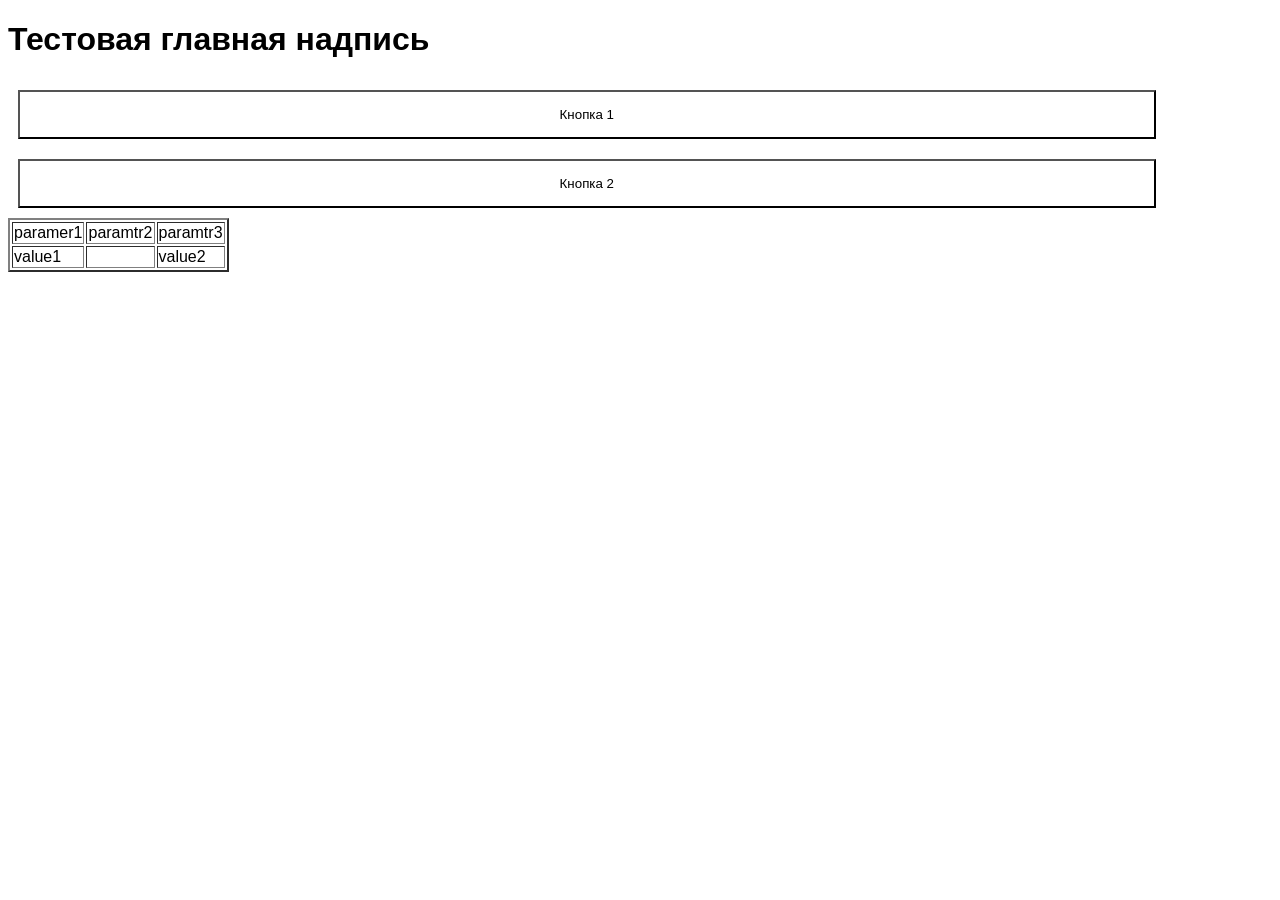
==== index.html @ cca6531f "Add a table to index.html for parameters display" ====
<!DOCTYPE html>
<html lang="ru">
<head>
    <meta charset="UTF-8">
    <meta name="viewport" content="width=device-width, initial-scale=1.0">
    <title>Шуточный Бот</title>
    <script src="https://telegram.org/js/telegram-web-app.js"></script>
    <style>
        body { font-family: sans-serif; background: var(--tg-theme-bg-color); color: var(--tg-theme-text-color); }
        button { padding: 15px; margin: 10px; width: 90%; background: var(--tg-theme-button-color); color: var(--tg-theme-button-text-color); }
    </style>
</head>
<body>
    <h1>Тестовая главная надпись</h1>
    <button id="jokeBtn">Кнопка 1</button>
    <button id="closeBtn">Кнопка 2</button>

    <script>
        const webApp = window.Telegram.WebApp;
        webApp.ready();           // убираем загрузочный экран
        webApp.expand();          // растягиваем на всю высоту

        // Кнопка "Сказать шутку"
        document.getElementById('jokeBtn').addEventListener('click', () => {
            webApp.sendData('joke');   // отправляем строку в бот
        });

        // Кнопка закрытия
        document.getElementById('closeBtn').addEventListener('click', () => {
            webApp.close();
        });

        // Пример: можно реагировать на тему Telegram
        console.log('Тема:', webApp.themeParams);
    </script>
    <table border="2">
    <thead>
        <tr>
            <td>paramer1</td>
            <td>paramtr2</td>
            <td>paramtr3</td>
        </tr>
    </thead>
    <tbody>
        <tr>
            <td>value1</td>
            <td></td>
            <td>value2</td>
        </tr>
    </tbody>
</table>
</body>
</html>
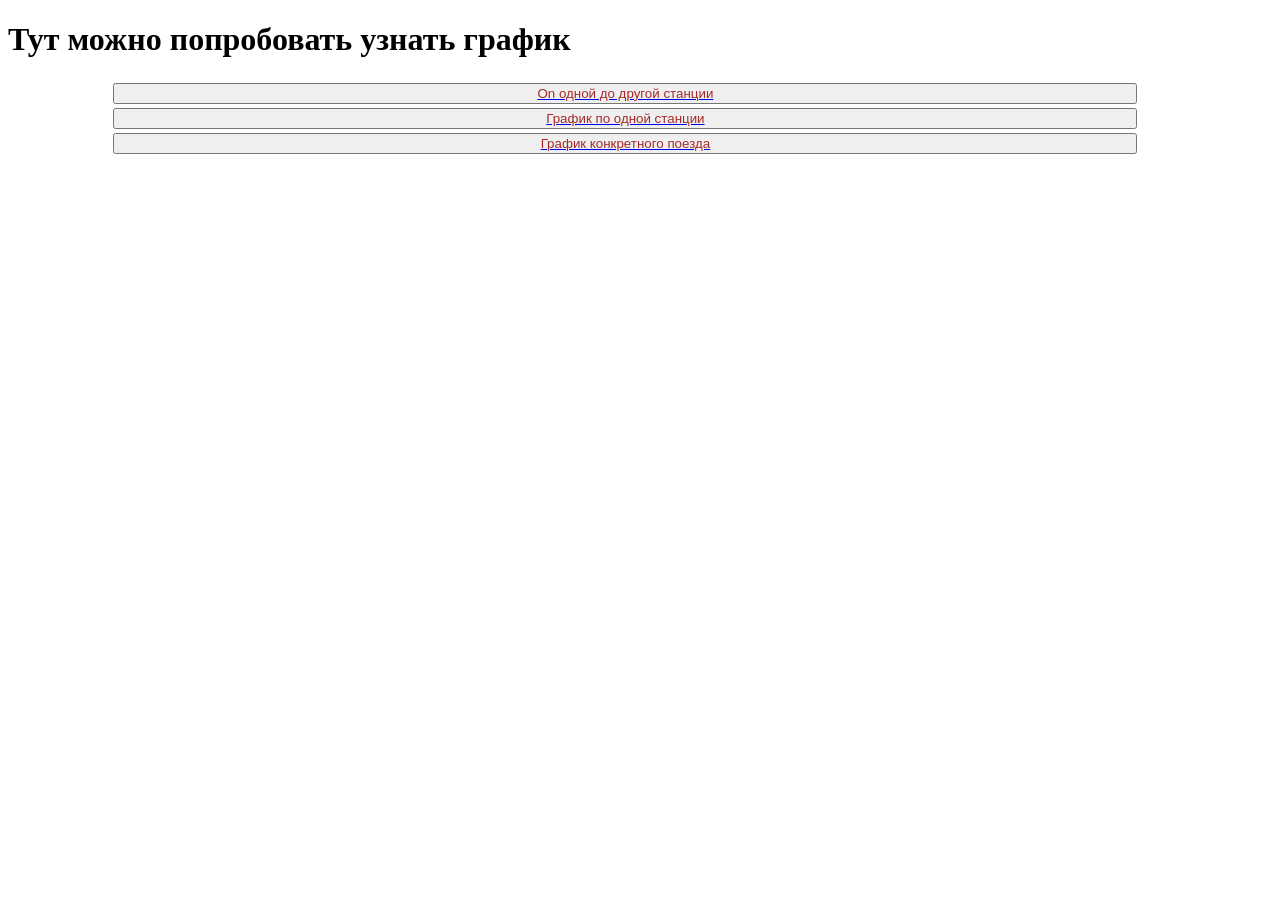
==== commit 772dd64d: "Update index.html" ====
--- a/index.html
+++ b/index.html
@@ -3,51 +3,19 @@
 <head>
     <meta charset="UTF-8">
     <meta name="viewport" content="width=device-width, initial-scale=1.0">
-    <title>Шуточный Бот</title>
-    <script src="https://telegram.org/js/telegram-web-app.js"></script>
-    <style>
-        body { font-family: sans-serif; background: var(--tg-theme-bg-color); color: var(--tg-theme-text-color); }
-        button { padding: 15px; margin: 10px; width: 90%; background: var(--tg-theme-button-color); color: var(--tg-theme-button-text-color); }
-    </style>
+    <title>Главная</title>
+    <link rel="stylesheet" href="main.css">
 </head>
 <body>
-    <h1>Тестовая главная надпись</h1>
-    <button id="jokeBtn">Кнопка 1</button>
-    <button id="closeBtn">Кнопка 2</button>
-
-    <script>
-        const webApp = window.Telegram.WebApp;
-        webApp.ready();           // убираем загрузочный экран
-        webApp.expand();          // растягиваем на всю высоту
-
-        // Кнопка "Сказать шутку"
-        document.getElementById('jokeBtn').addEventListener('click', () => {
-            webApp.sendData('joke');   // отправляем строку в бот
-        });
-
-        // Кнопка закрытия
-        document.getElementById('closeBtn').addEventListener('click', () => {
-            webApp.close();
-        });
-
-        // Пример: можно реагировать на тему Telegram
-        console.log('Тема:', webApp.themeParams);
-    </script>
-    <table border="2">
-    <thead>
-        <tr>
-            <td>paramer1</td>
-            <td>paramtr2</td>
-            <td>paramtr3</td>
-        </tr>
-    </thead>
-    <tbody>
-        <tr>
-            <td>value1</td>
-            <td></td>
-            <td>value2</td>
-        </tr>
-    </tbody>
-</table>
+    <header>
+    <h1>Тут можно попробовать узнать график </h1>
+    </header>
+    <main>
+        <table>
+            <tr><th><a href="/pages/station_to_station.html"><button class="main-button">Оn одной до другой станции</button></a></th></tr>
+            <tr><th><a href="/pages/around_station.html"><button class="main-button">График по одной станции</button></a></th></tr>
+            <tr><th><a href="/pages/train_schdule.html"><button class="main-button">График конкретного поезда</button></a></th></tr>
+        </table>
+    </main>
 </body>
 </html>
--- a/main.css
+++ b/main.css
@@ -0,0 +1,6 @@
+.main-button {
+    color: brown;
+    display: block;
+    width: 80vw;
+    margin-left: 10%;
+}
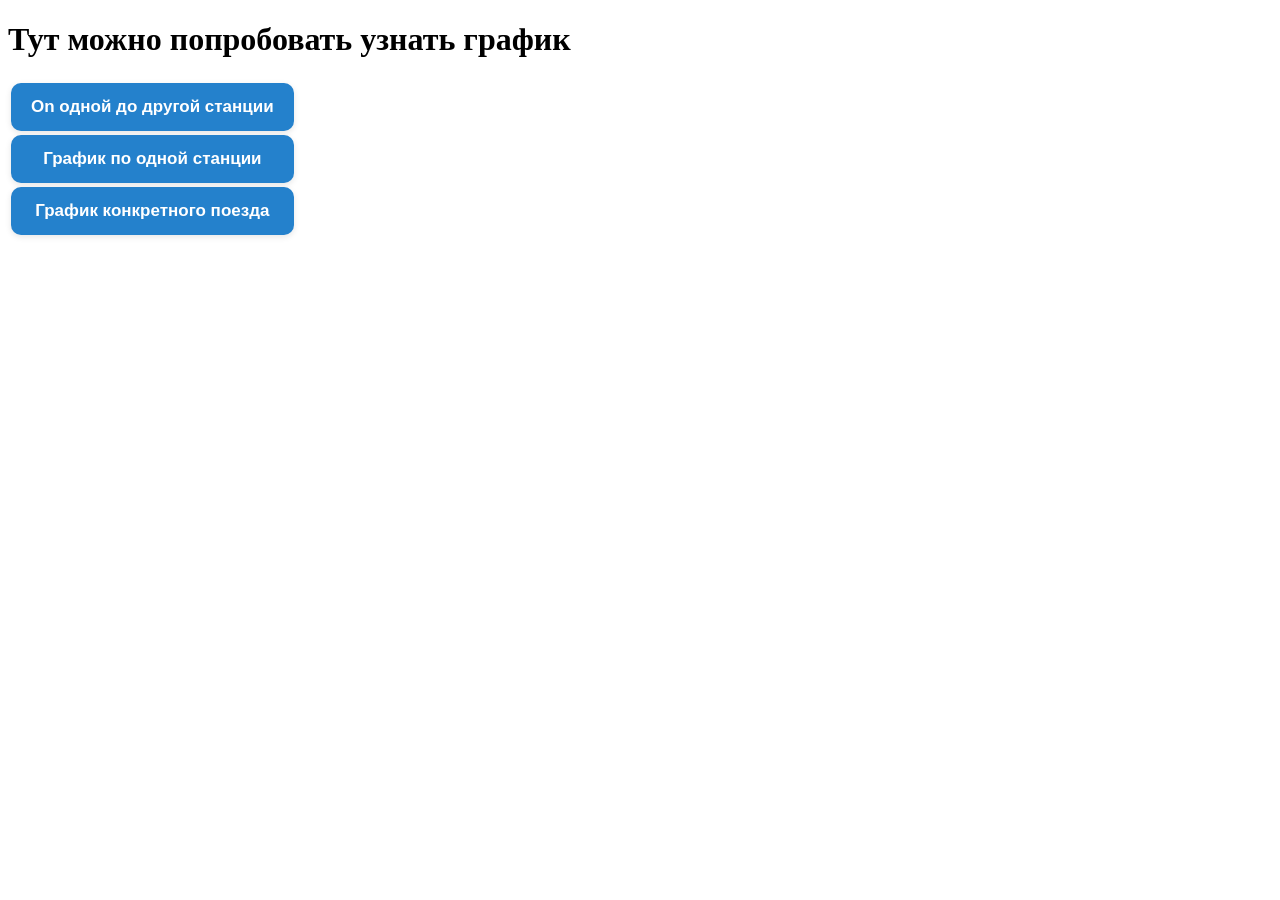
==== commit fb5993cd: "Add script.js to index.html" ====
--- a/index.html
+++ b/index.html
@@ -12,10 +12,11 @@
     </header>
     <main>
         <table>
-            <tr><th><a href="/pages/station_to_station.html"><button class="main-button">Оn одной до другой станции</button></a></th></tr>
-            <tr><th><a href="/pages/around_station.html"><button class="main-button">График по одной станции</button></a></th></tr>
-            <tr><th><a href="/pages/train_schdule.html"><button class="main-button">График конкретного поезда</button></a></th></tr>
+            <tr><th><a href="./pages/station_to_station.html"><button class="main-button">Оn одной до другой станции</button></a></th></tr>
+            <tr><th><a href="./pages/around_station.html"><button class="main-button">График по одной станции</button></a></th></tr>
+            <tr><th><a href="./pages/train_schdule.html"><button class="main-button">График конкретного поезда</button></a></th></tr>
         </table>
     </main>
+    <script src="script.js"></script>
 </body>
 </html>
--- a/main.css
+++ b/main.css
@@ -1,6 +1,26 @@
+/*const tg = window.Telegram.WebApp;
+tg.ready();
+tg.expand();*/
+
 .main-button {
-    color: brown;
-    display: block;
-    width: 80vw;
-    margin-left: 10%;
+    display: inline-block;
+            width: 100%;                    /* часто делают на всю ширину */
+            max-width: 100%;
+            padding: 14px 20px;
+            font-size: 17px;
+            font-weight: 600;
+            text-align: center;
+            text-decoration: none;
+            border: none;
+            border-radius: 10px;            /* Telegram любит скругление ~8-12px */
+            background-color: var(--tg-theme-button-color, #2481cc);
+            color: var(--tg-theme-button-text-color, #ffffff);
+            cursor: pointer;
+            transition: all 0.2s ease;
+            box-shadow: 0 2px 6px rgba(0, 0, 0, 0.1);
 }
+
+.main-button:hover, .main-button:active {
+    opacity: 0.9;
+    transform: translateY(1px);
+}
